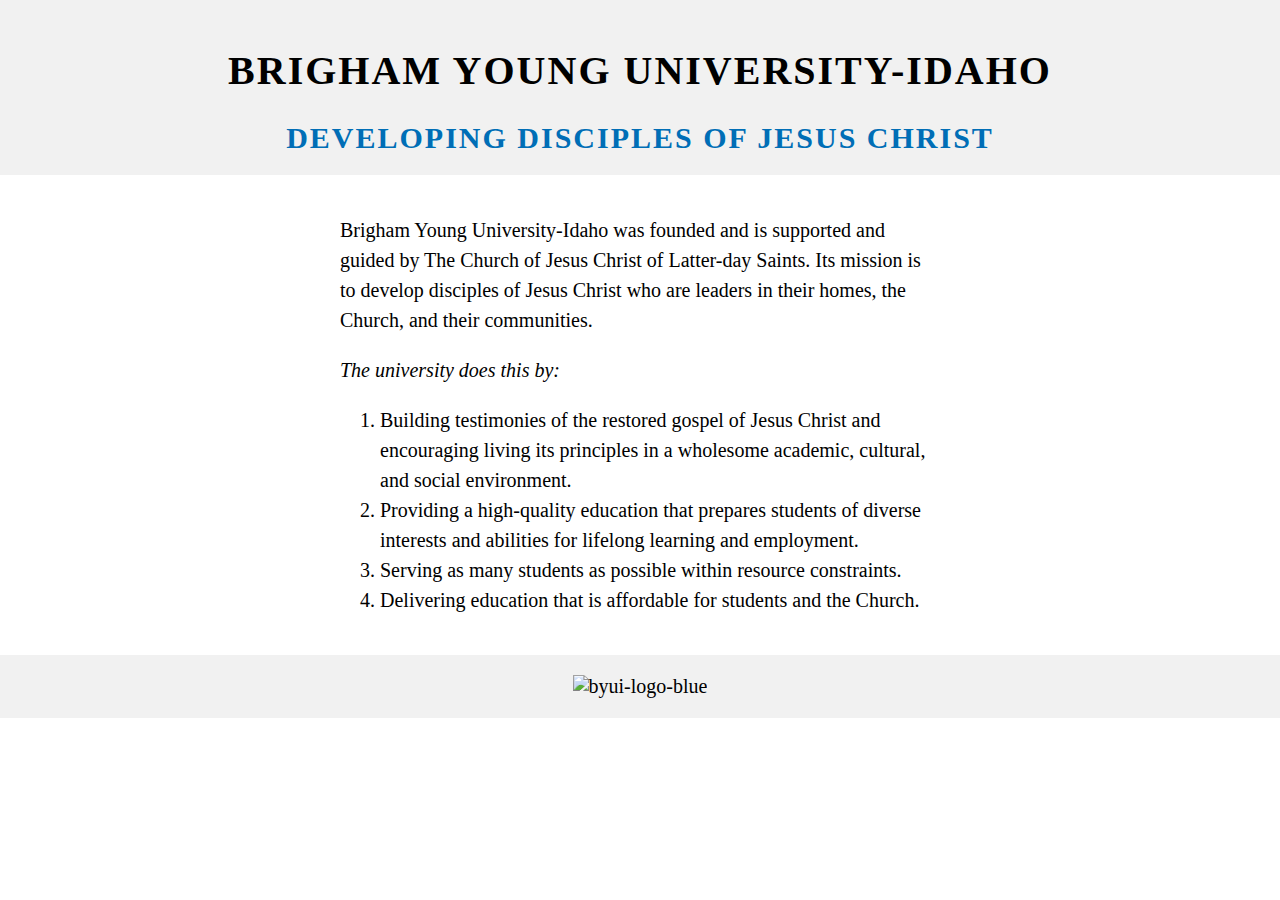
==== mission/index.html @ 954aa282 "updates wdd 131" ====
<!DOCTYPE html>
<html lang="en">
<head>
    <meta charset="UTF-8">
    <meta name="description" content="BYU-I Mock Up" />
    <meta name="author" content="Zackary Sinclair" />
    <meta name="viewport" content="width=device-width, initial-scale=1.0">
    <title>Mission of BYU-Idaho</title>
    <link rel="stylesheet" href="mission.css" />
</head>
<body>
    <header>
        <h1>Brigham Young University-Idaho</h1>
        <h2>Developing Disciples of Jesus Christ</h2>
    </header>
    <main>
        <p>Brigham Young University-Idaho was founded and is supported and guided by The Church of Jesus Christ of Latter-day Saints. Its mission is to develop disciples of Jesus Christ who are leaders in their homes, the Church, and their communities.</p>
        <p><em>The university does this by:</em></p>
        <ol>
            <li>Building testimonies of the restored gospel of Jesus Christ and encouraging living its principles in a wholesome academic, cultural, and social environment.</li>
            <li>Providing a high-quality education that prepares students of diverse interests and abilities for lifelong learning and employment.</li>
            <li>Serving as many students as possible within resource constraints.</li>
            <li>Delivering education that is affordable for students and the Church.</li>
        </ol>
    </main>
    <footer>
        <img src="https://i.ibb.co/dkfRccH/byui-logo-blue.webp" alt="byui-logo-blue" border="0">
    </footer>
</body>
</html>
---- mission/mission.css ----
body {
    font-family: "Times New Roman", Times, serif;
    font-size: 20px;
    margin: 0;
    padding: 0;
    text-align: center;
}

header, footer {
    background-color: #f1f1f1;
    padding: 20px;
}

h1, h2 {
    text-transform: uppercase;
    letter-spacing: 2px;
}

h2 {
    color: #006EB6;
    margin-bottom: 0;
}

main {
    max-width: 600px;
    margin: 0 auto;
    padding: 20px;
    text-align: left;
    line-height: 1.5;
}

ul {
    list-style: none;
    padding: 0;
}
img {
    width: 150px;
}
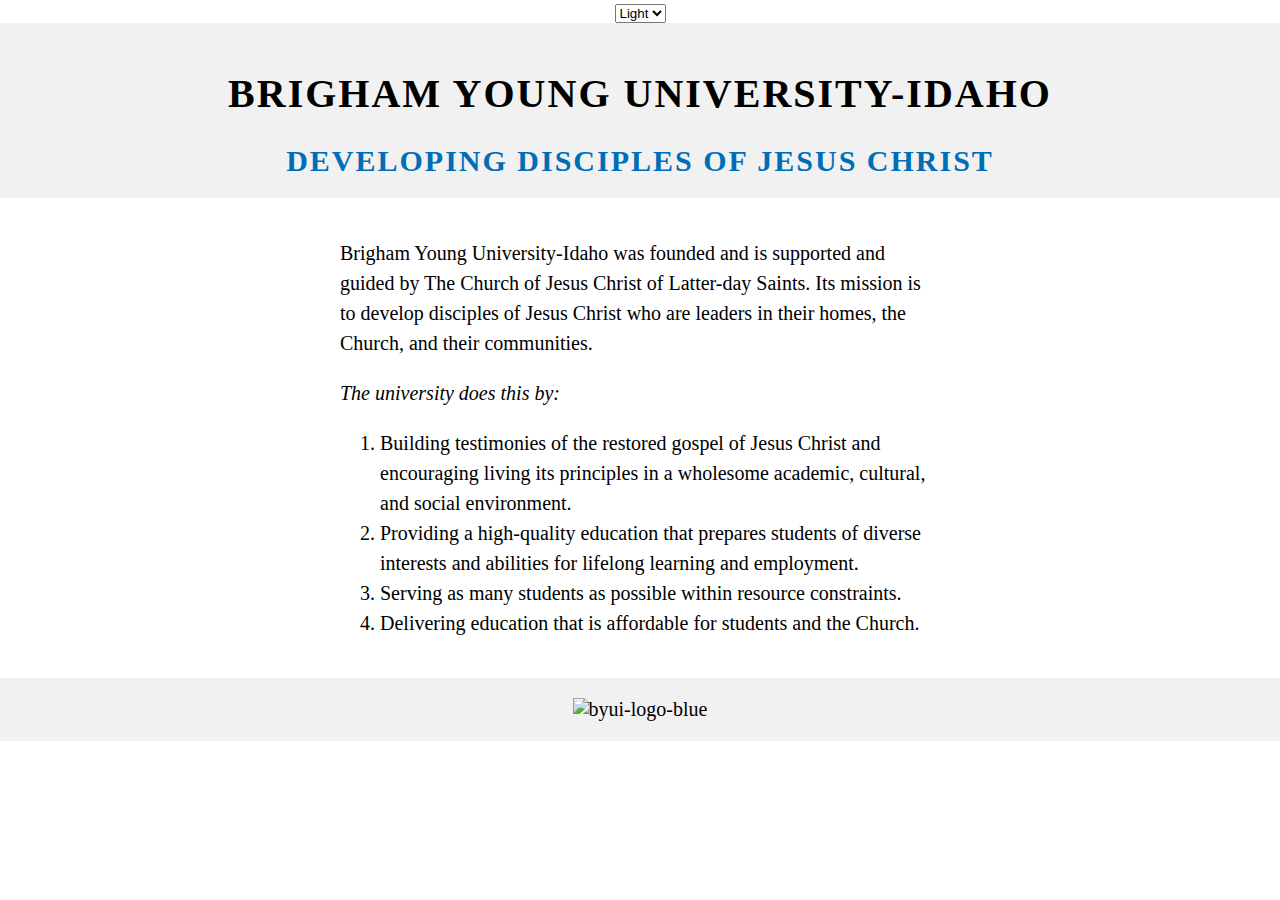
==== commit fd1f3873: "updates week 2" ====
--- a/mission/index.html
+++ b/mission/index.html
@@ -9,6 +9,10 @@
     <link rel="stylesheet" href="mission.css" />
 </head>
 <body>
+    <select id="theme-selector">
+        <option value="light">Light</option>
+        <option value="dark">Dark</option>
+    </select>
     <header>
         <h1>Brigham Young University-Idaho</h1>
         <h2>Developing Disciples of Jesus Christ</h2>
@@ -26,5 +30,6 @@
     <footer>
         <img src="https://i.ibb.co/dkfRccH/byui-logo-blue.webp" alt="byui-logo-blue" border="0">
     </footer>
+    <script src="mission.js" defer></script>
 </body>
 </html>--- a/mission/mission.css
+++ b/mission/mission.css
@@ -33,6 +33,18 @@
     list-style: none;
     padding: 0;
 }
+body.dark {
+    background-color: #333;
+    color: white;
+}
+
+body.dark h2 {
+        color: #66CCFF; /* Better contrast for dark theme */
+    }
+
+body.dark footer img {
+        content: url('byui-logo-white.png');
+    }
 img {
     width: 150px;
 }